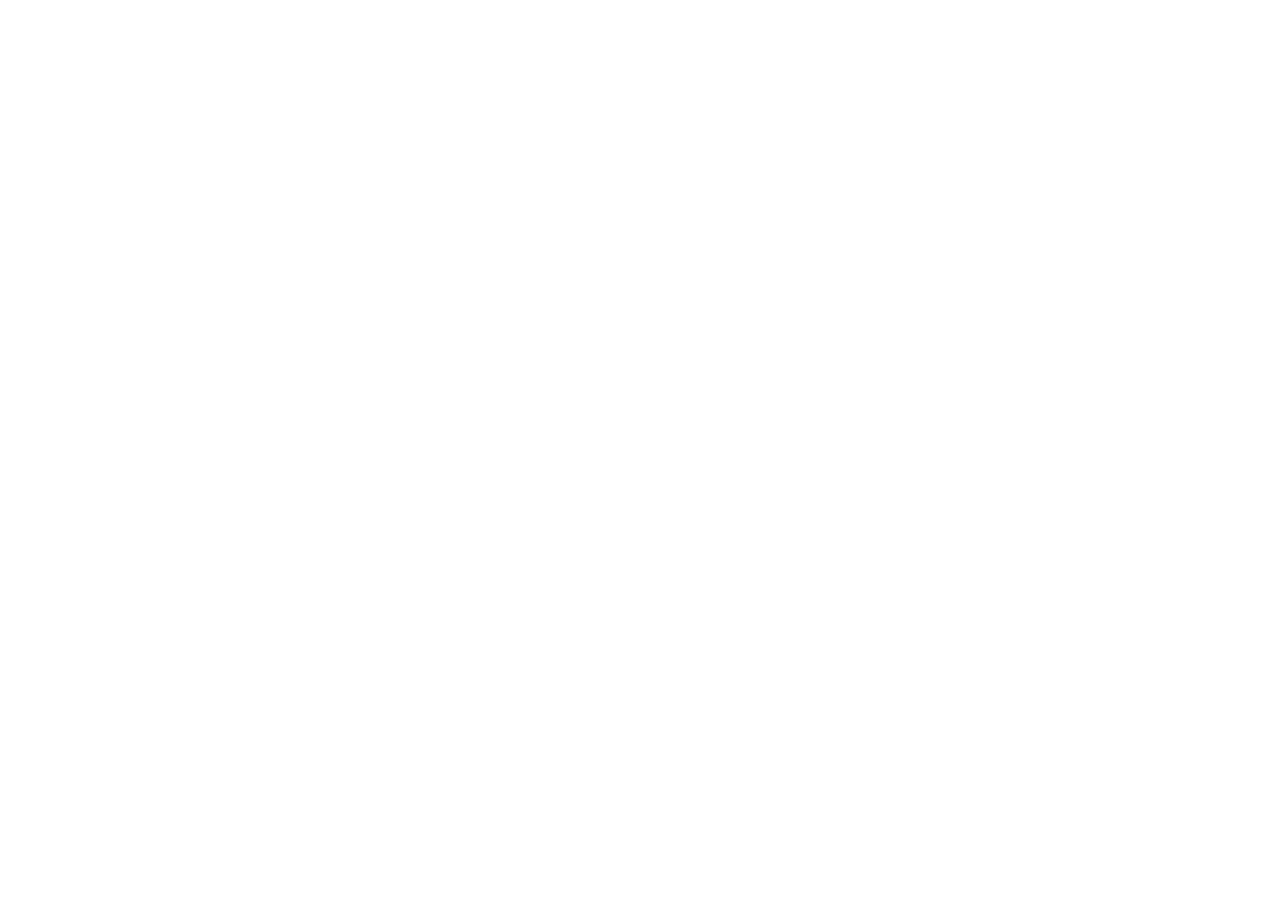
==== Parallax-Mt.html @ d9576e35 "created the skeleton of PARALLAX MOUNTAIN TYPOGRAPHY" ====
<!DOCTYPE html>
<html lang="en">
<head>
     <meta charset="UTF-8">
     <meta name="viewport" content="width=device-width, initial-scale=1.0">
     <meta http-equiv="X-UA-Compatible" content="ie=edge">
     <link rel="stylesheet" href="Parallax-Mt.css">
     <title>Parallax-Mt</title>
</head>
<body>

</body>
</html>
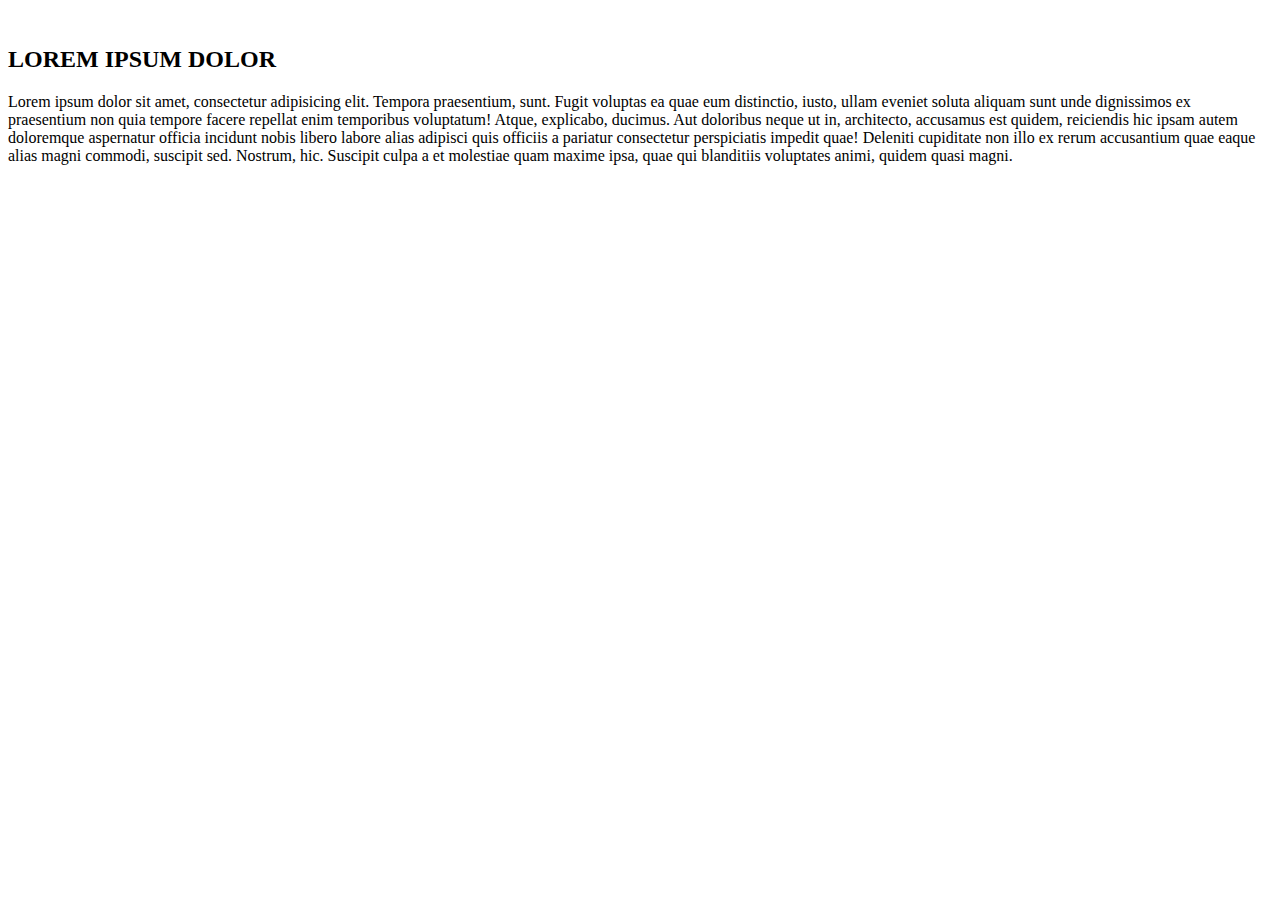
==== commit bc4aa072: "created the CONTENT SECTION" ====
--- a/Parallax-Mt.html
+++ b/Parallax-Mt.html
@@ -8,6 +8,16 @@
      <title>Parallax-Mt</title>
 </head>
 <body>
-
+     <section class="zoom">
+          <img src="https://dl.dropbox.com/s/yec34skms632tnj/mountain1.png?dl=1" alt="" id="layer1">
+          <img src="https://dl.dropbox.com/s/s7msa3lleyooozd/mountain2.png?dl=1" alt="" id="layer2">
+          <img src="https://dl.dropbox.com/s/8ok0deai6ts5olu/text.png?dl=1" alt="" id="text">
+     </section>
+     <section class="content">
+          <h2>LOREM IPSUM DOLOR</h2>
+          <p>
+               Lorem ipsum dolor sit amet, consectetur adipisicing elit. Tempora praesentium, sunt. Fugit voluptas ea quae eum distinctio, iusto, ullam eveniet soluta aliquam sunt unde dignissimos ex praesentium non quia tempore facere repellat enim temporibus voluptatum! Atque, explicabo, ducimus. Aut doloribus neque ut in, architecto, accusamus est quidem, reiciendis hic ipsam autem doloremque aspernatur officia incidunt nobis libero labore alias adipisci quis officiis a pariatur consectetur perspiciatis impedit quae! Deleniti cupiditate non illo ex rerum accusantium quae eaque alias magni commodi, suscipit sed. Nostrum, hic. Suscipit culpa a et molestiae quam maxime ipsa, quae qui blanditiis voluptates animi, quidem quasi magni.
+          </p>
+     </section>
 </body>
 </html>
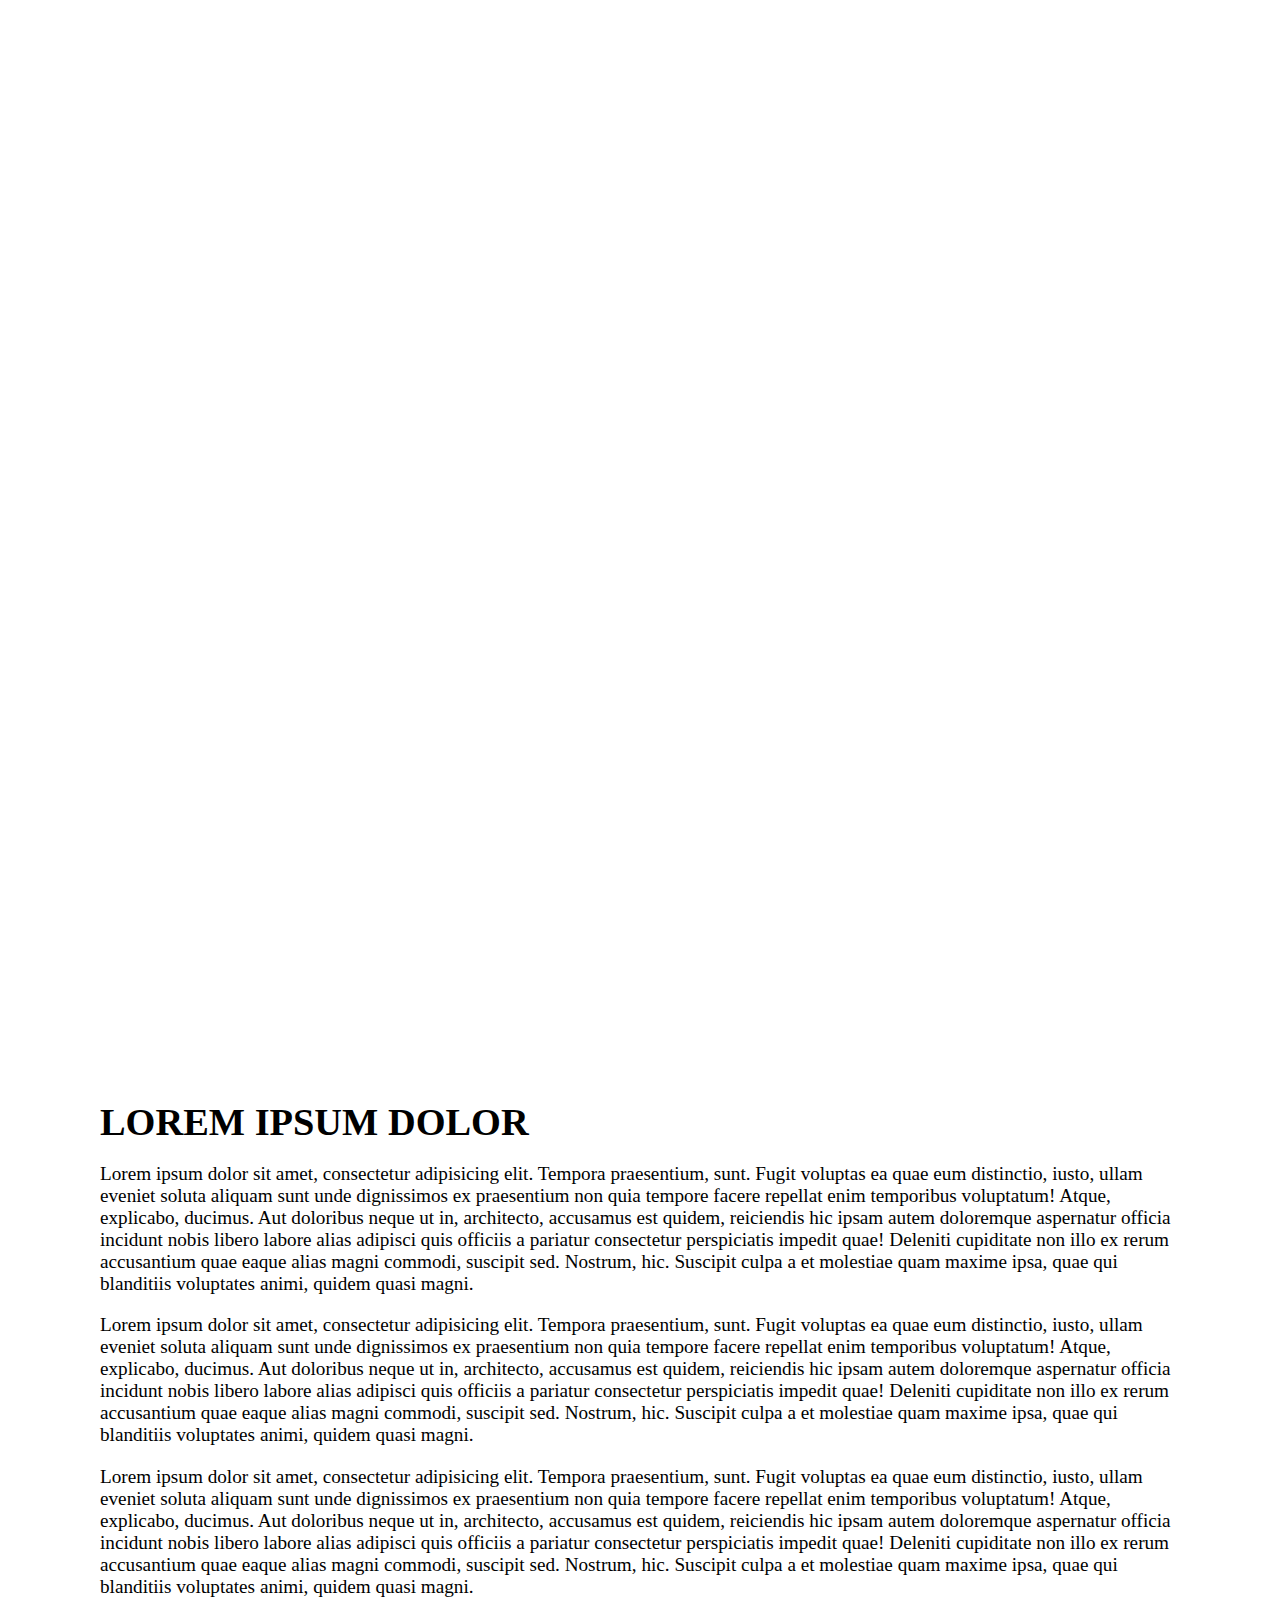
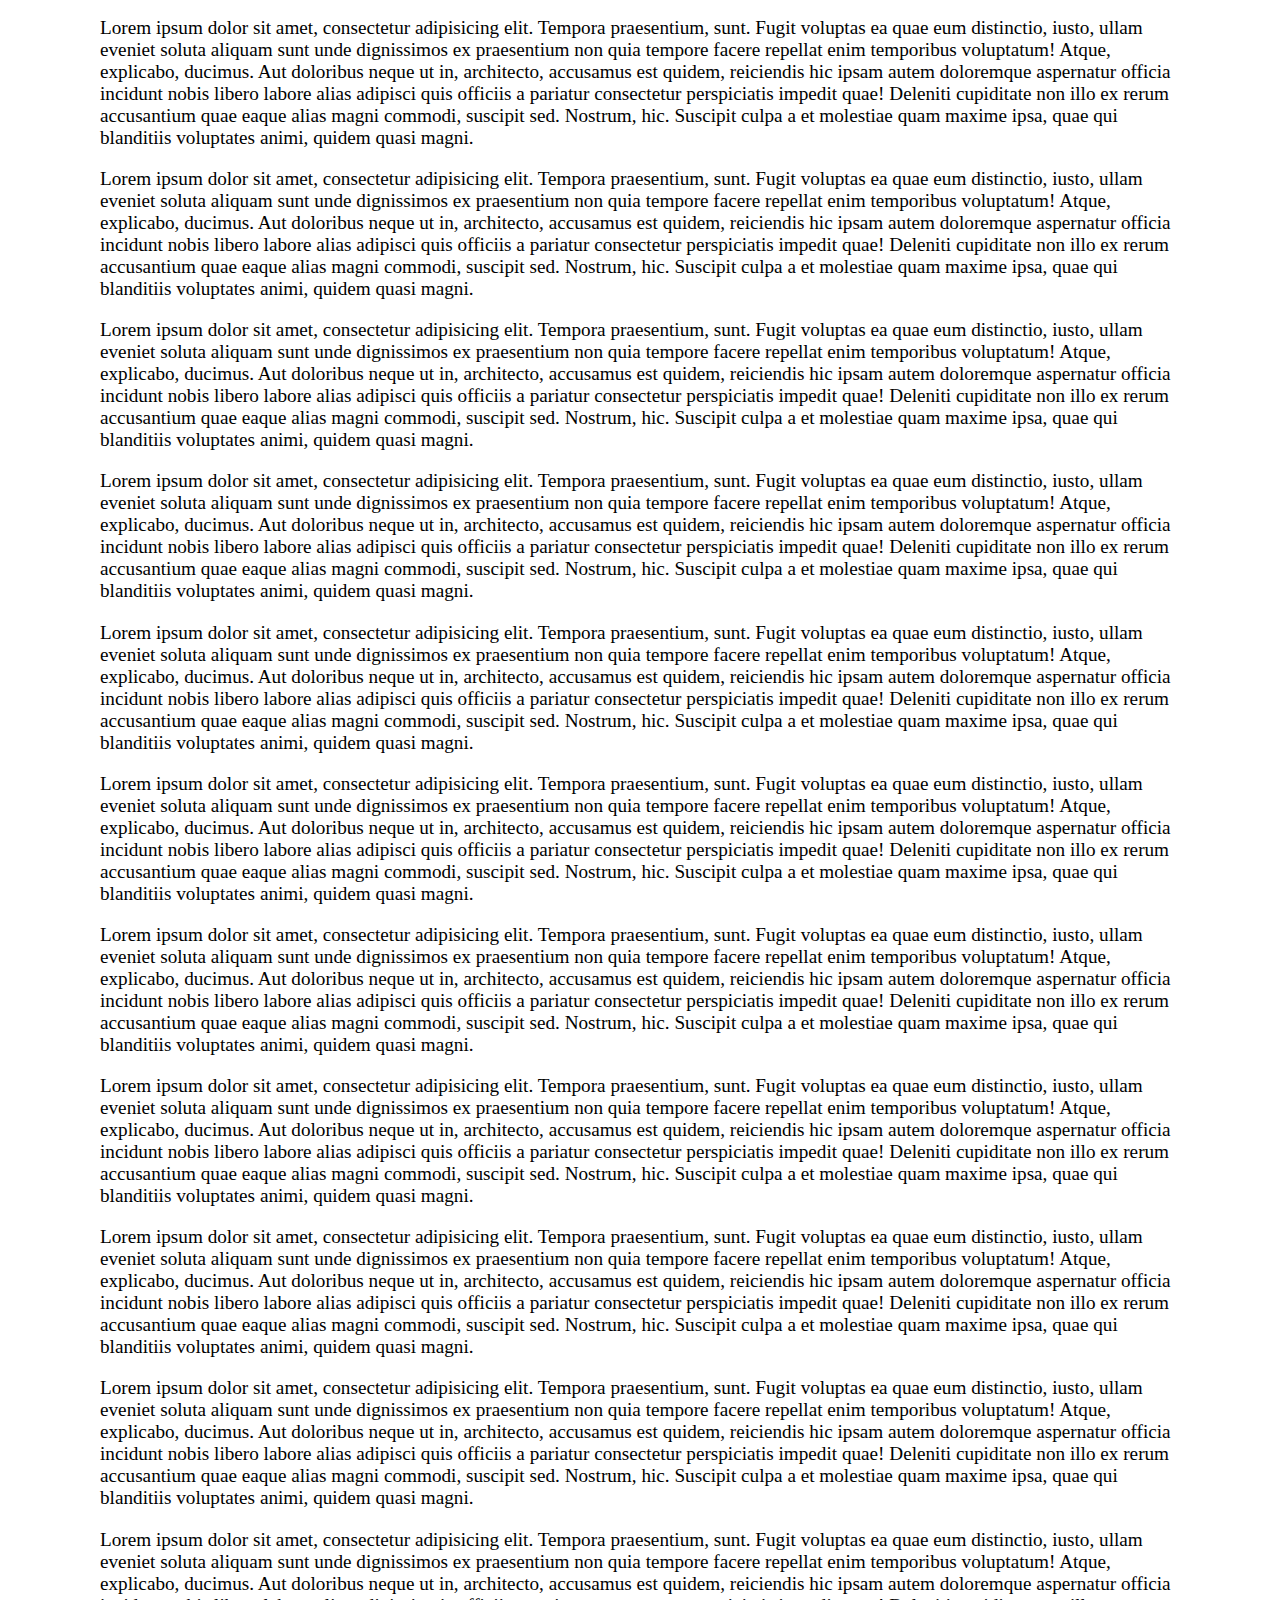
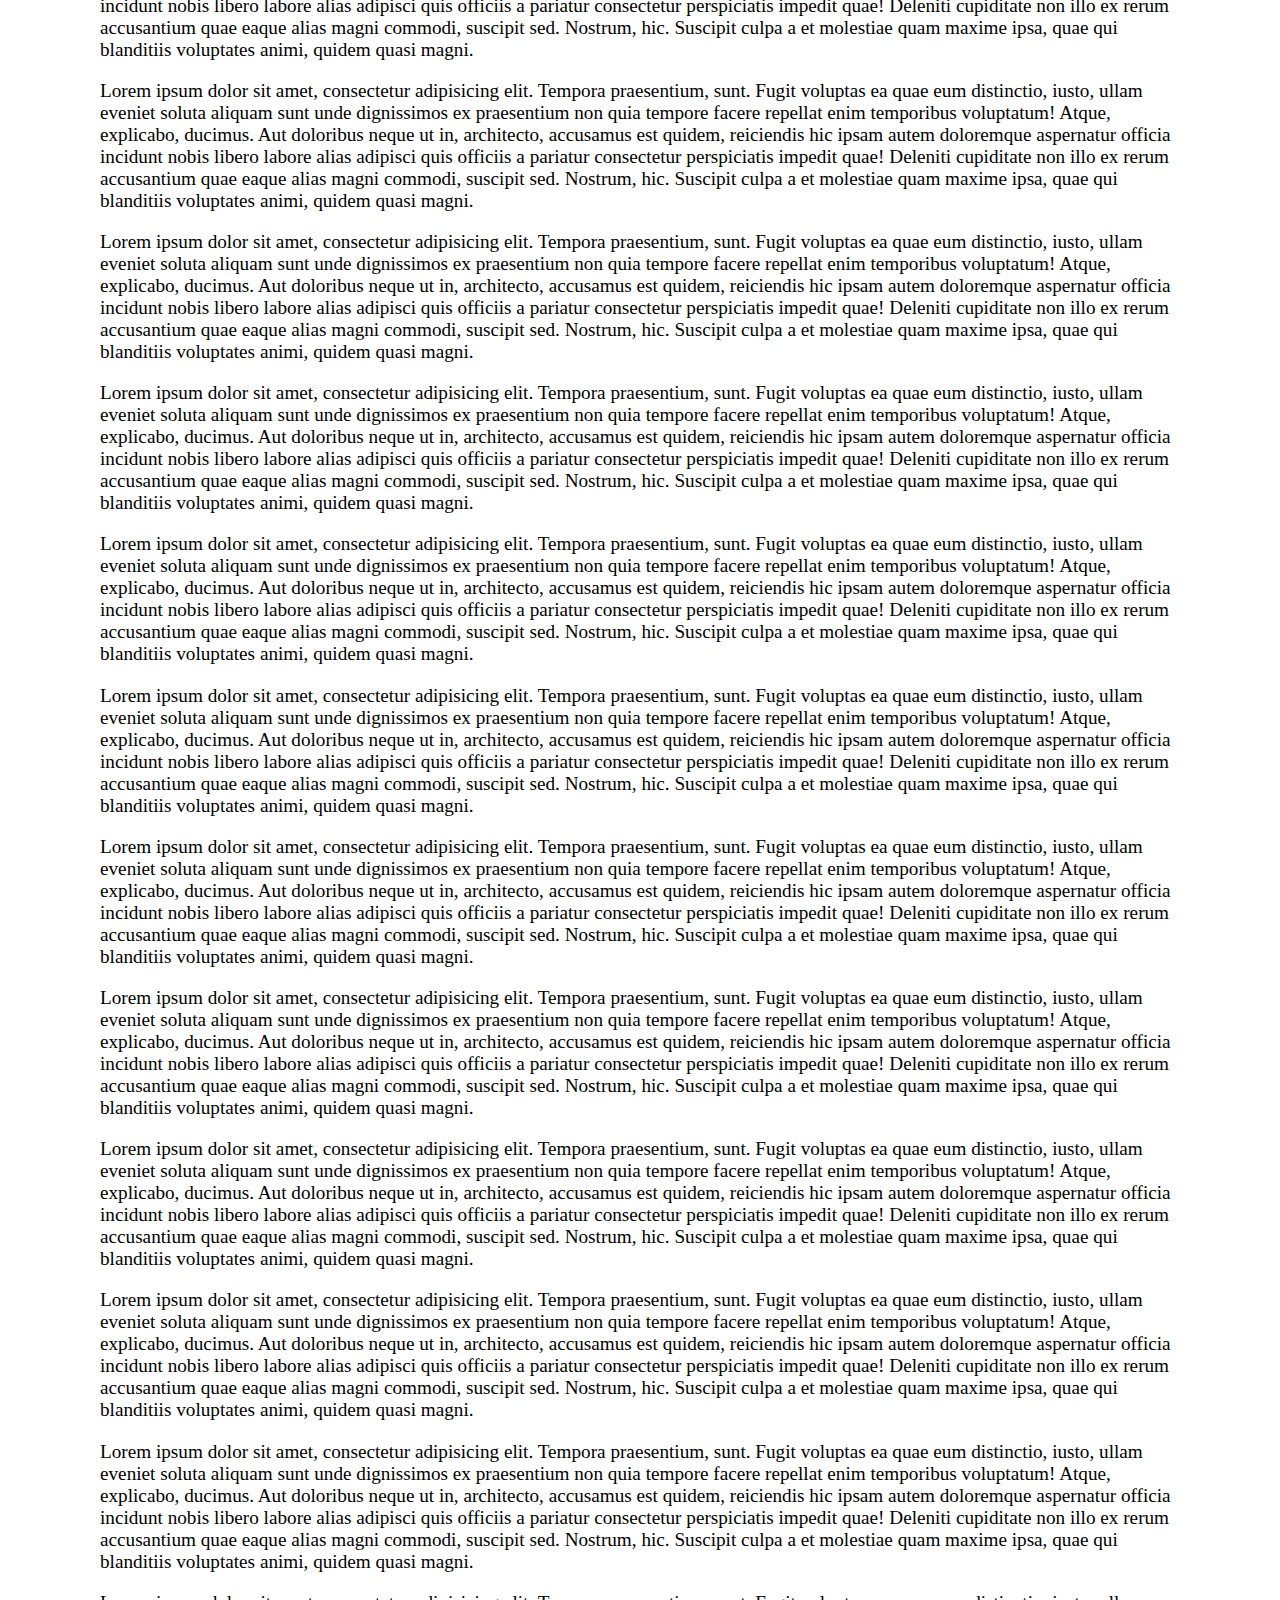
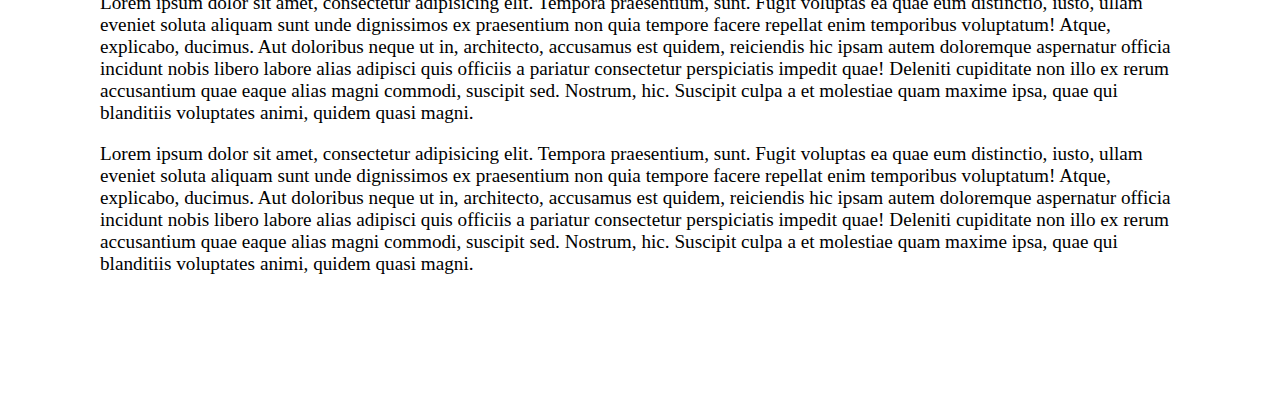
==== commit e33ea832: "added JAVASCRIPT" ====
--- a/Parallax-Mt.html
+++ b/Parallax-Mt.html
@@ -18,6 +18,109 @@
           <p>
                Lorem ipsum dolor sit amet, consectetur adipisicing elit. Tempora praesentium, sunt. Fugit voluptas ea quae eum distinctio, iusto, ullam eveniet soluta aliquam sunt unde dignissimos ex praesentium non quia tempore facere repellat enim temporibus voluptatum! Atque, explicabo, ducimus. Aut doloribus neque ut in, architecto, accusamus est quidem, reiciendis hic ipsam autem doloremque aspernatur officia incidunt nobis libero labore alias adipisci quis officiis a pariatur consectetur perspiciatis impedit quae! Deleniti cupiditate non illo ex rerum accusantium quae eaque alias magni commodi, suscipit sed. Nostrum, hic. Suscipit culpa a et molestiae quam maxime ipsa, quae qui blanditiis voluptates animi, quidem quasi magni.
           </p>
+          <p>
+               Lorem ipsum dolor sit amet, consectetur adipisicing elit. Tempora praesentium, sunt. Fugit voluptas ea quae eum distinctio, iusto, ullam eveniet soluta aliquam sunt unde dignissimos ex praesentium non quia tempore facere repellat enim temporibus voluptatum! Atque, explicabo, ducimus. Aut doloribus neque ut in, architecto, accusamus est quidem, reiciendis hic ipsam autem doloremque aspernatur officia incidunt nobis libero labore alias adipisci quis officiis a pariatur consectetur perspiciatis impedit quae! Deleniti cupiditate non illo ex rerum accusantium quae eaque alias magni commodi, suscipit sed. Nostrum, hic. Suscipit culpa a et molestiae quam maxime ipsa, quae qui blanditiis voluptates animi, quidem quasi magni.
+          </p>
+          <p>
+               Lorem ipsum dolor sit amet, consectetur adipisicing elit. Tempora praesentium, sunt. Fugit voluptas ea quae eum distinctio, iusto, ullam eveniet soluta aliquam sunt unde dignissimos ex praesentium non quia tempore facere repellat enim temporibus voluptatum! Atque, explicabo, ducimus. Aut doloribus neque ut in, architecto, accusamus est quidem, reiciendis hic ipsam autem doloremque aspernatur officia incidunt nobis libero labore alias adipisci quis officiis a pariatur consectetur perspiciatis impedit quae! Deleniti cupiditate non illo ex rerum accusantium quae eaque alias magni commodi, suscipit sed. Nostrum, hic. Suscipit culpa a et molestiae quam maxime ipsa, quae qui blanditiis voluptates animi, quidem quasi magni.
+          </p>
+          <p>
+               Lorem ipsum dolor sit amet, consectetur adipisicing elit. Tempora praesentium, sunt. Fugit voluptas ea quae eum distinctio, iusto, ullam eveniet soluta aliquam sunt unde dignissimos ex praesentium non quia tempore facere repellat enim temporibus voluptatum! Atque, explicabo, ducimus. Aut doloribus neque ut in, architecto, accusamus est quidem, reiciendis hic ipsam autem doloremque aspernatur officia incidunt nobis libero labore alias adipisci quis officiis a pariatur consectetur perspiciatis impedit quae! Deleniti cupiditate non illo ex rerum accusantium quae eaque alias magni commodi, suscipit sed. Nostrum, hic. Suscipit culpa a et molestiae quam maxime ipsa, quae qui blanditiis voluptates animi, quidem quasi magni.
+          </p>
+          <p>
+               Lorem ipsum dolor sit amet, consectetur adipisicing elit. Tempora praesentium, sunt. Fugit voluptas ea quae eum distinctio, iusto, ullam eveniet soluta aliquam sunt unde dignissimos ex praesentium non quia tempore facere repellat enim temporibus voluptatum! Atque, explicabo, ducimus. Aut doloribus neque ut in, architecto, accusamus est quidem, reiciendis hic ipsam autem doloremque aspernatur officia incidunt nobis libero labore alias adipisci quis officiis a pariatur consectetur perspiciatis impedit quae! Deleniti cupiditate non illo ex rerum accusantium quae eaque alias magni commodi, suscipit sed. Nostrum, hic. Suscipit culpa a et molestiae quam maxime ipsa, quae qui blanditiis voluptates animi, quidem quasi magni.
+          </p>
+          <p>
+               Lorem ipsum dolor sit amet, consectetur adipisicing elit. Tempora praesentium, sunt. Fugit voluptas ea quae eum distinctio, iusto, ullam eveniet soluta aliquam sunt unde dignissimos ex praesentium non quia tempore facere repellat enim temporibus voluptatum! Atque, explicabo, ducimus. Aut doloribus neque ut in, architecto, accusamus est quidem, reiciendis hic ipsam autem doloremque aspernatur officia incidunt nobis libero labore alias adipisci quis officiis a pariatur consectetur perspiciatis impedit quae! Deleniti cupiditate non illo ex rerum accusantium quae eaque alias magni commodi, suscipit sed. Nostrum, hic. Suscipit culpa a et molestiae quam maxime ipsa, quae qui blanditiis voluptates animi, quidem quasi magni.
+          </p>
+          <p>
+               Lorem ipsum dolor sit amet, consectetur adipisicing elit. Tempora praesentium, sunt. Fugit voluptas ea quae eum distinctio, iusto, ullam eveniet soluta aliquam sunt unde dignissimos ex praesentium non quia tempore facere repellat enim temporibus voluptatum! Atque, explicabo, ducimus. Aut doloribus neque ut in, architecto, accusamus est quidem, reiciendis hic ipsam autem doloremque aspernatur officia incidunt nobis libero labore alias adipisci quis officiis a pariatur consectetur perspiciatis impedit quae! Deleniti cupiditate non illo ex rerum accusantium quae eaque alias magni commodi, suscipit sed. Nostrum, hic. Suscipit culpa a et molestiae quam maxime ipsa, quae qui blanditiis voluptates animi, quidem quasi magni.
+          </p>
+          <p>
+               Lorem ipsum dolor sit amet, consectetur adipisicing elit. Tempora praesentium, sunt. Fugit voluptas ea quae eum distinctio, iusto, ullam eveniet soluta aliquam sunt unde dignissimos ex praesentium non quia tempore facere repellat enim temporibus voluptatum! Atque, explicabo, ducimus. Aut doloribus neque ut in, architecto, accusamus est quidem, reiciendis hic ipsam autem doloremque aspernatur officia incidunt nobis libero labore alias adipisci quis officiis a pariatur consectetur perspiciatis impedit quae! Deleniti cupiditate non illo ex rerum accusantium quae eaque alias magni commodi, suscipit sed. Nostrum, hic. Suscipit culpa a et molestiae quam maxime ipsa, quae qui blanditiis voluptates animi, quidem quasi magni.
+          </p>
+          <p>
+               Lorem ipsum dolor sit amet, consectetur adipisicing elit. Tempora praesentium, sunt. Fugit voluptas ea quae eum distinctio, iusto, ullam eveniet soluta aliquam sunt unde dignissimos ex praesentium non quia tempore facere repellat enim temporibus voluptatum! Atque, explicabo, ducimus. Aut doloribus neque ut in, architecto, accusamus est quidem, reiciendis hic ipsam autem doloremque aspernatur officia incidunt nobis libero labore alias adipisci quis officiis a pariatur consectetur perspiciatis impedit quae! Deleniti cupiditate non illo ex rerum accusantium quae eaque alias magni commodi, suscipit sed. Nostrum, hic. Suscipit culpa a et molestiae quam maxime ipsa, quae qui blanditiis voluptates animi, quidem quasi magni.
+          </p>
+          <p>
+               Lorem ipsum dolor sit amet, consectetur adipisicing elit. Tempora praesentium, sunt. Fugit voluptas ea quae eum distinctio, iusto, ullam eveniet soluta aliquam sunt unde dignissimos ex praesentium non quia tempore facere repellat enim temporibus voluptatum! Atque, explicabo, ducimus. Aut doloribus neque ut in, architecto, accusamus est quidem, reiciendis hic ipsam autem doloremque aspernatur officia incidunt nobis libero labore alias adipisci quis officiis a pariatur consectetur perspiciatis impedit quae! Deleniti cupiditate non illo ex rerum accusantium quae eaque alias magni commodi, suscipit sed. Nostrum, hic. Suscipit culpa a et molestiae quam maxime ipsa, quae qui blanditiis voluptates animi, quidem quasi magni.
+          </p>
+          <p>
+               Lorem ipsum dolor sit amet, consectetur adipisicing elit. Tempora praesentium, sunt. Fugit voluptas ea quae eum distinctio, iusto, ullam eveniet soluta aliquam sunt unde dignissimos ex praesentium non quia tempore facere repellat enim temporibus voluptatum! Atque, explicabo, ducimus. Aut doloribus neque ut in, architecto, accusamus est quidem, reiciendis hic ipsam autem doloremque aspernatur officia incidunt nobis libero labore alias adipisci quis officiis a pariatur consectetur perspiciatis impedit quae! Deleniti cupiditate non illo ex rerum accusantium quae eaque alias magni commodi, suscipit sed. Nostrum, hic. Suscipit culpa a et molestiae quam maxime ipsa, quae qui blanditiis voluptates animi, quidem quasi magni.
+          </p>
+          <p>
+               Lorem ipsum dolor sit amet, consectetur adipisicing elit. Tempora praesentium, sunt. Fugit voluptas ea quae eum distinctio, iusto, ullam eveniet soluta aliquam sunt unde dignissimos ex praesentium non quia tempore facere repellat enim temporibus voluptatum! Atque, explicabo, ducimus. Aut doloribus neque ut in, architecto, accusamus est quidem, reiciendis hic ipsam autem doloremque aspernatur officia incidunt nobis libero labore alias adipisci quis officiis a pariatur consectetur perspiciatis impedit quae! Deleniti cupiditate non illo ex rerum accusantium quae eaque alias magni commodi, suscipit sed. Nostrum, hic. Suscipit culpa a et molestiae quam maxime ipsa, quae qui blanditiis voluptates animi, quidem quasi magni.
+          </p>
+          <p>
+               Lorem ipsum dolor sit amet, consectetur adipisicing elit. Tempora praesentium, sunt. Fugit voluptas ea quae eum distinctio, iusto, ullam eveniet soluta aliquam sunt unde dignissimos ex praesentium non quia tempore facere repellat enim temporibus voluptatum! Atque, explicabo, ducimus. Aut doloribus neque ut in, architecto, accusamus est quidem, reiciendis hic ipsam autem doloremque aspernatur officia incidunt nobis libero labore alias adipisci quis officiis a pariatur consectetur perspiciatis impedit quae! Deleniti cupiditate non illo ex rerum accusantium quae eaque alias magni commodi, suscipit sed. Nostrum, hic. Suscipit culpa a et molestiae quam maxime ipsa, quae qui blanditiis voluptates animi, quidem quasi magni.
+          </p>
+          <p>
+               Lorem ipsum dolor sit amet, consectetur adipisicing elit. Tempora praesentium, sunt. Fugit voluptas ea quae eum distinctio, iusto, ullam eveniet soluta aliquam sunt unde dignissimos ex praesentium non quia tempore facere repellat enim temporibus voluptatum! Atque, explicabo, ducimus. Aut doloribus neque ut in, architecto, accusamus est quidem, reiciendis hic ipsam autem doloremque aspernatur officia incidunt nobis libero labore alias adipisci quis officiis a pariatur consectetur perspiciatis impedit quae! Deleniti cupiditate non illo ex rerum accusantium quae eaque alias magni commodi, suscipit sed. Nostrum, hic. Suscipit culpa a et molestiae quam maxime ipsa, quae qui blanditiis voluptates animi, quidem quasi magni.
+          </p>
+          <p>
+               Lorem ipsum dolor sit amet, consectetur adipisicing elit. Tempora praesentium, sunt. Fugit voluptas ea quae eum distinctio, iusto, ullam eveniet soluta aliquam sunt unde dignissimos ex praesentium non quia tempore facere repellat enim temporibus voluptatum! Atque, explicabo, ducimus. Aut doloribus neque ut in, architecto, accusamus est quidem, reiciendis hic ipsam autem doloremque aspernatur officia incidunt nobis libero labore alias adipisci quis officiis a pariatur consectetur perspiciatis impedit quae! Deleniti cupiditate non illo ex rerum accusantium quae eaque alias magni commodi, suscipit sed. Nostrum, hic. Suscipit culpa a et molestiae quam maxime ipsa, quae qui blanditiis voluptates animi, quidem quasi magni.
+          </p>
+          <p>
+               Lorem ipsum dolor sit amet, consectetur adipisicing elit. Tempora praesentium, sunt. Fugit voluptas ea quae eum distinctio, iusto, ullam eveniet soluta aliquam sunt unde dignissimos ex praesentium non quia tempore facere repellat enim temporibus voluptatum! Atque, explicabo, ducimus. Aut doloribus neque ut in, architecto, accusamus est quidem, reiciendis hic ipsam autem doloremque aspernatur officia incidunt nobis libero labore alias adipisci quis officiis a pariatur consectetur perspiciatis impedit quae! Deleniti cupiditate non illo ex rerum accusantium quae eaque alias magni commodi, suscipit sed. Nostrum, hic. Suscipit culpa a et molestiae quam maxime ipsa, quae qui blanditiis voluptates animi, quidem quasi magni.
+          </p>
+          <p>
+               Lorem ipsum dolor sit amet, consectetur adipisicing elit. Tempora praesentium, sunt. Fugit voluptas ea quae eum distinctio, iusto, ullam eveniet soluta aliquam sunt unde dignissimos ex praesentium non quia tempore facere repellat enim temporibus voluptatum! Atque, explicabo, ducimus. Aut doloribus neque ut in, architecto, accusamus est quidem, reiciendis hic ipsam autem doloremque aspernatur officia incidunt nobis libero labore alias adipisci quis officiis a pariatur consectetur perspiciatis impedit quae! Deleniti cupiditate non illo ex rerum accusantium quae eaque alias magni commodi, suscipit sed. Nostrum, hic. Suscipit culpa a et molestiae quam maxime ipsa, quae qui blanditiis voluptates animi, quidem quasi magni.
+          </p>
+          <p>
+               Lorem ipsum dolor sit amet, consectetur adipisicing elit. Tempora praesentium, sunt. Fugit voluptas ea quae eum distinctio, iusto, ullam eveniet soluta aliquam sunt unde dignissimos ex praesentium non quia tempore facere repellat enim temporibus voluptatum! Atque, explicabo, ducimus. Aut doloribus neque ut in, architecto, accusamus est quidem, reiciendis hic ipsam autem doloremque aspernatur officia incidunt nobis libero labore alias adipisci quis officiis a pariatur consectetur perspiciatis impedit quae! Deleniti cupiditate non illo ex rerum accusantium quae eaque alias magni commodi, suscipit sed. Nostrum, hic. Suscipit culpa a et molestiae quam maxime ipsa, quae qui blanditiis voluptates animi, quidem quasi magni.
+          </p>
+          <p>
+               Lorem ipsum dolor sit amet, consectetur adipisicing elit. Tempora praesentium, sunt. Fugit voluptas ea quae eum distinctio, iusto, ullam eveniet soluta aliquam sunt unde dignissimos ex praesentium non quia tempore facere repellat enim temporibus voluptatum! Atque, explicabo, ducimus. Aut doloribus neque ut in, architecto, accusamus est quidem, reiciendis hic ipsam autem doloremque aspernatur officia incidunt nobis libero labore alias adipisci quis officiis a pariatur consectetur perspiciatis impedit quae! Deleniti cupiditate non illo ex rerum accusantium quae eaque alias magni commodi, suscipit sed. Nostrum, hic. Suscipit culpa a et molestiae quam maxime ipsa, quae qui blanditiis voluptates animi, quidem quasi magni.
+          </p>
+          <p>
+               Lorem ipsum dolor sit amet, consectetur adipisicing elit. Tempora praesentium, sunt. Fugit voluptas ea quae eum distinctio, iusto, ullam eveniet soluta aliquam sunt unde dignissimos ex praesentium non quia tempore facere repellat enim temporibus voluptatum! Atque, explicabo, ducimus. Aut doloribus neque ut in, architecto, accusamus est quidem, reiciendis hic ipsam autem doloremque aspernatur officia incidunt nobis libero labore alias adipisci quis officiis a pariatur consectetur perspiciatis impedit quae! Deleniti cupiditate non illo ex rerum accusantium quae eaque alias magni commodi, suscipit sed. Nostrum, hic. Suscipit culpa a et molestiae quam maxime ipsa, quae qui blanditiis voluptates animi, quidem quasi magni.
+          </p>
+          <p>
+               Lorem ipsum dolor sit amet, consectetur adipisicing elit. Tempora praesentium, sunt. Fugit voluptas ea quae eum distinctio, iusto, ullam eveniet soluta aliquam sunt unde dignissimos ex praesentium non quia tempore facere repellat enim temporibus voluptatum! Atque, explicabo, ducimus. Aut doloribus neque ut in, architecto, accusamus est quidem, reiciendis hic ipsam autem doloremque aspernatur officia incidunt nobis libero labore alias adipisci quis officiis a pariatur consectetur perspiciatis impedit quae! Deleniti cupiditate non illo ex rerum accusantium quae eaque alias magni commodi, suscipit sed. Nostrum, hic. Suscipit culpa a et molestiae quam maxime ipsa, quae qui blanditiis voluptates animi, quidem quasi magni.
+          </p>
+          <p>
+               Lorem ipsum dolor sit amet, consectetur adipisicing elit. Tempora praesentium, sunt. Fugit voluptas ea quae eum distinctio, iusto, ullam eveniet soluta aliquam sunt unde dignissimos ex praesentium non quia tempore facere repellat enim temporibus voluptatum! Atque, explicabo, ducimus. Aut doloribus neque ut in, architecto, accusamus est quidem, reiciendis hic ipsam autem doloremque aspernatur officia incidunt nobis libero labore alias adipisci quis officiis a pariatur consectetur perspiciatis impedit quae! Deleniti cupiditate non illo ex rerum accusantium quae eaque alias magni commodi, suscipit sed. Nostrum, hic. Suscipit culpa a et molestiae quam maxime ipsa, quae qui blanditiis voluptates animi, quidem quasi magni.
+          </p>
+          <p>
+               Lorem ipsum dolor sit amet, consectetur adipisicing elit. Tempora praesentium, sunt. Fugit voluptas ea quae eum distinctio, iusto, ullam eveniet soluta aliquam sunt unde dignissimos ex praesentium non quia tempore facere repellat enim temporibus voluptatum! Atque, explicabo, ducimus. Aut doloribus neque ut in, architecto, accusamus est quidem, reiciendis hic ipsam autem doloremque aspernatur officia incidunt nobis libero labore alias adipisci quis officiis a pariatur consectetur perspiciatis impedit quae! Deleniti cupiditate non illo ex rerum accusantium quae eaque alias magni commodi, suscipit sed. Nostrum, hic. Suscipit culpa a et molestiae quam maxime ipsa, quae qui blanditiis voluptates animi, quidem quasi magni.
+          </p>
+          <p>
+               Lorem ipsum dolor sit amet, consectetur adipisicing elit. Tempora praesentium, sunt. Fugit voluptas ea quae eum distinctio, iusto, ullam eveniet soluta aliquam sunt unde dignissimos ex praesentium non quia tempore facere repellat enim temporibus voluptatum! Atque, explicabo, ducimus. Aut doloribus neque ut in, architecto, accusamus est quidem, reiciendis hic ipsam autem doloremque aspernatur officia incidunt nobis libero labore alias adipisci quis officiis a pariatur consectetur perspiciatis impedit quae! Deleniti cupiditate non illo ex rerum accusantium quae eaque alias magni commodi, suscipit sed. Nostrum, hic. Suscipit culpa a et molestiae quam maxime ipsa, quae qui blanditiis voluptates animi, quidem quasi magni.
+          </p>
+          <p>
+               Lorem ipsum dolor sit amet, consectetur adipisicing elit. Tempora praesentium, sunt. Fugit voluptas ea quae eum distinctio, iusto, ullam eveniet soluta aliquam sunt unde dignissimos ex praesentium non quia tempore facere repellat enim temporibus voluptatum! Atque, explicabo, ducimus. Aut doloribus neque ut in, architecto, accusamus est quidem, reiciendis hic ipsam autem doloremque aspernatur officia incidunt nobis libero labore alias adipisci quis officiis a pariatur consectetur perspiciatis impedit quae! Deleniti cupiditate non illo ex rerum accusantium quae eaque alias magni commodi, suscipit sed. Nostrum, hic. Suscipit culpa a et molestiae quam maxime ipsa, quae qui blanditiis voluptates animi, quidem quasi magni.
+          </p>
+          <p>
+               Lorem ipsum dolor sit amet, consectetur adipisicing elit. Tempora praesentium, sunt. Fugit voluptas ea quae eum distinctio, iusto, ullam eveniet soluta aliquam sunt unde dignissimos ex praesentium non quia tempore facere repellat enim temporibus voluptatum! Atque, explicabo, ducimus. Aut doloribus neque ut in, architecto, accusamus est quidem, reiciendis hic ipsam autem doloremque aspernatur officia incidunt nobis libero labore alias adipisci quis officiis a pariatur consectetur perspiciatis impedit quae! Deleniti cupiditate non illo ex rerum accusantium quae eaque alias magni commodi, suscipit sed. Nostrum, hic. Suscipit culpa a et molestiae quam maxime ipsa, quae qui blanditiis voluptates animi, quidem quasi magni.
+          </p>
      </section>
+
+     <script type="text/javascript">
+          var layer1 = document.getElementById('layer1')
+          scroll = window.pageYOffset;
+          document.addEventListener('scroll', function(e){
+               var offset = window.pageYOffset;
+               scroll = offset;
+               layer1.style.width = (100 + scroll) + '%';
+          });
+
+          var layer2 = document.getElementById('layer2')
+          scroll = window.pageYOffset;
+          document.addEventListener('scroll', function(e){
+               var offset = window.pageYOffset;
+               scroll = offset;
+               layer2.style.width = (100 + scroll/5) + '%';
+               layer2.style.left = scroll/50 + '%';
+          });
+
+          var text = document.getElementById('text')
+          scroll = window.pageYOffset;
+          document.addEventListener('scroll', function(e){
+               var offset = window.pageYOffset;
+               scroll = offset;
+               layer2.style.width = (100 + scroll/5) + '%';
+               text.style.top = -scroll/20 + '%';
+          });
+     </script>
 </body>
 </html>
--- a/Parallax-Mt.css
+++ b/Parallax-Mt.css
@@ -0,0 +1,55 @@
+body{
+     margin: 0;
+     padding: 0;
+}
+.zoom {
+width: 100%;
+height: 1000px;
+position: relative;
+overflow: hidden;
+background: url('https://dl.dropbox.com/s/y0qqbvcniowbnb8/bg.jpg?dl=1');
+background-size: cover;
+}
+.zoom::before{
+     content: "";
+     position: absolute;
+     bottom: 0;
+     width: 100%;
+     height: 200px;
+     z-index: 1000;
+     background: linear-gradient(transparent, #fff);
+}
+.zoom #layer1{
+     position: absolute;
+     left: 40%;
+     width: 100%;
+     transform: translateX(-50%);
+     z-index: 10;
+}
+
+.zoom #layer2{
+     position: absolute;
+     right: 0;
+     width: 100%;
+     z-index: 9;
+}
+
+.zoom #text{
+     position: absolute;
+     right: 0;
+     width: 100%;
+     transform: translateY(50%);
+}
+.content{
+     padding: 100px;
+     box-sizing: border-box;
+     font-family: consolas;
+}
+.content h2{
+     margin: 0;
+     padding: 0;
+     font-size: 2.4em;
+}
+.content p{
+     font-size: 1.2em
+}
